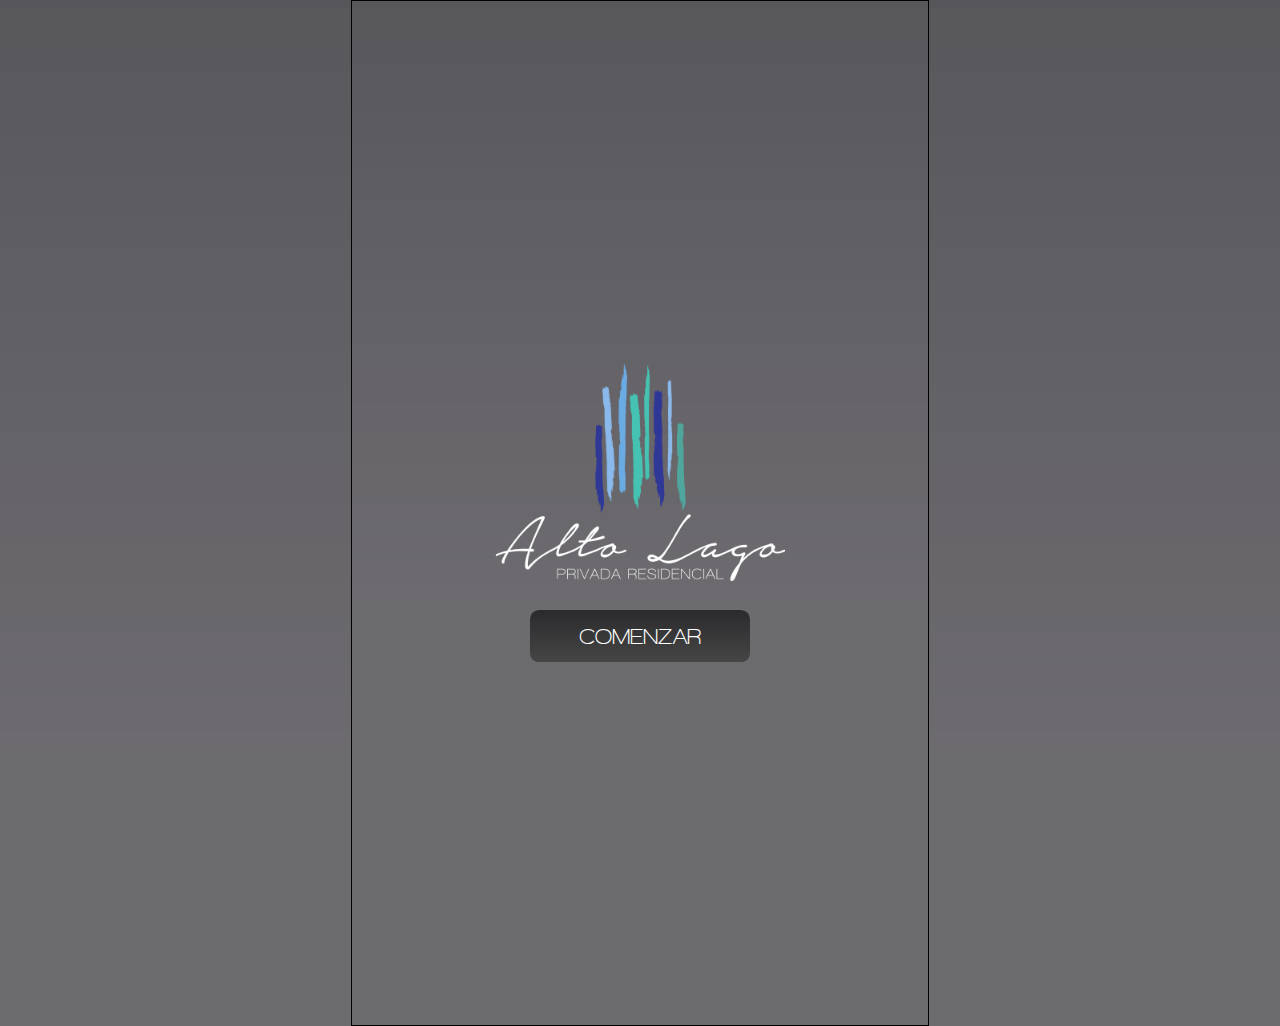
==== www/encuesta.html @ 9e722785 "first Load" ====
<!DOCTYPE html>
<html>
<head>
	<meta charset="utf-8" />
	<meta name="format-detection" content="telephone=no" />
	<meta name="msapplication-tap-highlight" content="no" />
	<!-- WARNING: for iOS 7, remove the width=device-width and height=device-height attributes. See https://issues.apache.org/jira/browse/CB-4323 -->
	<meta name="viewport" content="user-scalable=no, initial-scale=1, maximum-scale=1, minimum-scale=1, width=device-width, height=device-height, target-densitydpi=device-dpi" />
	<title>Encuesta</title>
	
	<link rel='stylesheet' href='css/index.css'>

	<script src='js/jquery-2.1.3.min.js'></script>
	
	<script>
		var idSurvey;
		var sPages=0;
		var currentPage=0;
		function nextPage(){
			console.log(currentPage)
			$('.page[data-page="'+currentPage+'"]').addClass('left');
			currentPage++;
			$('.page[data-page="'+currentPage+'"]').removeClass('right');
			animateEmoBtn();
			animateTxtBtn();


		}
		function prevPage(){
			console.log(currentPage)
			$('.page[data-page="'+currentPage+'"]').addClass('right');
			currentPage--;
			$('.page[data-page="'+currentPage+'"]').removeClass('left');
			animateEmoBtn();
			animateTxtBtn();


		}
		function animateTxtBtn(){
			$('.page[data-page="'+currentPage+'"] .txtBtn').delay(500).each(function(i) {
				$(this).addClass("undone").delay(200*i).queue(function(){
					$(this).addClass("show").dequeue().delay(1000).queue(function(){
						$(this).addClass("done").dequeue();
					});
				});
			});

		}
		function animateEmoBtn(){
			$('.page[data-page="'+currentPage+'"] .emoBtn').delay(500).each(function(i) {
				$(this).addClass("undone").delay(200*i).queue(function(){
					$(this).addClass("bounce").dequeue().delay(1000).queue(function(){
						$(this).addClass("done").dequeue();
					});
				});
			});
		}
		$(function(){
			id=location.hash
			idSurvey=id.replace('#','');
			//alert(idSurvey);
			var db = openDatabase('mydb', '1.0', 'ALTOLAGO DB', 2 * 1024 * 1024);
			db.transaction(function (tx) {
				tx.executeSql('SELECT * FROM Surveys WHERE id='+idSurvey, [], function (tx, results) {
					var len = results.rows.length;
					$('#testM').html(results.rows.item(0).name);
				});
			})
			db.transaction(function (tx) {
				tx.executeSql('SELECT * FROM Structure WHERE id_survey='+idSurvey, [], function (tx, results) {
					var len = results.rows.length, i;
					for (i = 0; i < len; i++){
						var obj =jQuery.parseJSON(results.rows.item(i).val);
						var kind=results.rows.item(i).id_kind;
						console.log(obj);
						var out='';
						var tmp='...';
						if(kind == 1){
							out+='<tr><td><div id="logoSml"><img src="images/LogoAltoLagoBig.png"></div></td></tr>';
							out+='<tr><td><div class="wBlack">'+obj.Principal+'</div><br><div class="wBold">'+obj.Secundario+'</div></td></tr>';
							out+='<tr><td><button class="simpleBtn nextBtn">PROSIGA</button></td></tr>';
						}else if(kind == 2){
							out+='<tr><td><div id="logoSml"><img src="images/LogoAltoLagoBig.png"></div></td></tr>';
							out+='<tr><td><div class="wBlack">'+obj.Pregunta+'</div></td></tr>';
							out+='<tr><td><div class="opciones">';
							out+='<button class="emoBtn emo1"><div class="shadow"></div><div class="active"></div></button>';
							out+='<button class="emoBtn emo2"><div class="shadow"></div><div class="active"></div></button>';
							out+='<button class="emoBtn emo3"><div class="shadow"></div><div class="active"></div></button>';
							out+='<button class="emoBtn emo4"><div class="shadow"></div><div class="active"></div></button>';
							out+='</div></td></tr>';
						}else if(kind == 3){
							out+='<tr><td><div id="logoSml"><img src="images/LogoAltoLagoBig.png"></div></td></tr>';
							out+='<tr><td><div class="wBlack">'+obj.Pregunta+'</div></td></tr>';
							out+='<tr><td><div class="opciones">';
							out+='<button class="txtBtn"><div class="shadow"></div><div class="active"><table><tr><td>'+obj.r1+'</td></tr></table></div></button>';
							out+='<button class="txtBtn"><div class="shadow"></div><div class="active"><table><tr><td>'+obj.r2+'</td></tr></table></div></button>';
							out+='<button class="txtBtn"><div class="shadow"></div><div class="active"><table><tr><td>'+obj.r3+'</td></tr></table></div></button>';
							out+='<button class="txtBtn"><div class="shadow"></div><div class="active"><table><tr><td>'+obj.r4+'</td></tr></table></div></button>';
							out+='</div></td></tr>';
						}else if(kind == 4){
							out+='<tr><td><div id="logoSml"><img src="images/LogoAltoLagoBig.png"></div></td></tr>';
							out+='<tr><td><div class="wBlack">'+obj.Pregunta+'</div><div style="float:left; margin: 0px 40px;"><button class="simpleBtn prevBtn">REGRESAR</button></div><div style="float:right; margin: 0px 40px;"><button class="simpleBtn nextBtn">SIGUENTE</button></div></td></tr>';
							out+='<tr><td><div style="margin: 0px 40px;"><textarea class="openQ" style="width:90%; margin:auto; height:300px; background:#fff; border-radius:20px"></textarea></div></td></tr>';
						}else if(kind == 5){
							out+='<tr><td><div id="logoSml"><img src="images/LogoAltoLagoBig.png"></div></td></tr>';
							out+='<tr><td><div class="wBlack">'+obj.Principal+'</div><br><div class="wBold">'+obj.Secundario+'</div></td></tr>';
						}
						$('#app').append('<div class="page right" data-page="'+(i+1)+'"><table>'+out+'</table></div>');
						
					}
				});
});
$('.startBtn').on('click',function(){
	nextPage();
})
$('#app').on('click','.nextBtn',function(){
	nextPage();
})
$('#app').on('click','.prevBtn',function(){
	prevPage();
})
$('#app').on('click','.emoBtn,.txtBtn',function(){
	nextPage();
})

});
</script>
</head>
<body>
	<div id="app">
		<div class="page start"  data-page="0">
			<table>
				<tr>
					<td>
						<img src="img/LogoAltoLagoBig.png"><br><br>

						<button class="simpleBtn startBtn">COMENZAR</button>

					</div>
				</td>
			</tr>
		</table>

	</div>
</div>
</body>
</html>
---- www/css/index.css ----
@font-face{font-family:WALKWAYBold;src:url(../fonts/WALKWAYBOLD.ttf) format("truetype")}@font-face{font-family:WALKWAYCondensedBold;src:url("../fonts/WALKWAY CONDENSED BOLD.TTF") format("truetype")}@font-face{font-family:WALKWAYBlack;src:url("../fonts/WALKWAY BLACK.TTF") format("truetype")}@font-face{font-family:WALKWAYSemiBold;src:url("../fonts/WALKWAY SEMIBOLD.TTF") format("truetype")}*{margin:0;padding:0;-webkit-tap-highlight-color:transparent}body{-webkit-touch-callout:none;-webkit-text-size-adjust:none;-webkit-user-select:none;font:14px Georgia, serif;font-size:30px;font-family:WALKWAYBold, sans-serif;font-weight:normal;color:#fff;height:100%;background:#6c6b6e url("../images/bkg.png") repeat-x center top;min-height:350px}#app{width:720px;height:1280px;background:#6c6b6e url("../images/bkg.png") repeat-x center top;position:relative;zoom:.8;border:solid 1px #000;margin:0 auto;overflow:hidden}.simpleBtn{background:#444 url("../img/simpleBtn.png") repeat-x center top;border-radius:12px;color:#fff;width:306px;height:72px;font-family:WALKWAYBold;font-size:31px;zoom:.9;border:none;outline:none}.registrarBtn,.reloadBtn,.resetBtn{display:none;margin-top:20px}.page{position:absolute;width:100%;height:100%;transition:all .2s;left:0%;text-align:center}.page table{width:100%;height:100%}.page table td{vertical-align:middle}.status{font-size:25px}#console{font-size:18px;max-height:100px;overflow:auto;padding:20px;text-align:left}.start{transition:all .5s;text-align:center}.start table{width:100%;height:100%}.start table td{vertical-align:middle}.page.right{left:100%;transition:all .3s}.page.left{left:-100%;transition:all .4s}#logoSml img{max-height:180px}@media screen and (min-width: 650px){#logoSml img{max-height:130px}}.txtBtn,.emoBtn{background:transparent;border:none;width:200px;height:175px;position:relative;outline:none}@media screen and (max-width: 820px){.txtBtn,.emoBtn{zoom:.8}}@media screen and (max-width: 650px){.txtBtn,.emoBtn{zoom:.6}}.txtBtn .active,.emoBtn .active{background:url("../img/txtBtnBkg.png") top center no-repeat;position:absolute;top:-50px;opacity:0;left:0px;right:0px;height:160px;cursor:pointer}.txtBtn .active table,.emoBtn .active table{color:#475199;font-family:WALKWAYCondensedBold, sans-serif;width:100%;height:100%;font-size:50px;line-height:50px;font-weight:normal;margin:0px;padding:0px}.txtBtn .active table td,.emoBtn .active table td{text-align:center;vertical-align:middle}.txtBtn .shadow,.emoBtn .shadow{background:url("../img/txtBtnShadow.png") top center no-repeat;height:28px;width:200px;position:absolute;bottom:0px;opacity:0}.txtBtn.show .shadow,.emoBtn.show .shadow{opacity:1;transition:all .4s}.txtBtn.show .active,.emoBtn.show .active{top:0px;opacity:1;transition:all .4s}.txtBtn.bounce .shadow,.emoBtn.bounce .shadow{-webkit-animation:bounceOutShadow .9s linear;opacity:1}.txtBtn.bounce .active,.emoBtn.bounce .active{-webkit-animation:bounceOut .9s linear;opacity:1;top:0px}.txtBtn.done .shadow,.emoBtn.done .shadow{opacity:1;transition:all .2s}.txtBtn.done .active,.emoBtn.done .active{top:0px;opacity:2;transition:all .2s}.txtBtn:hover .shadow,.emoBtn:hover .shadow{opacity:.5;transition:all .2s}.txtBtn:hover .active,.emoBtn:hover .active{top:-5px;transition:all .2s}.wBlack{font-size:50px;padding:40px}.wBold{font-size:40px;padding:40px;padding-top:0px}.emoBtn.emo1 .active{background:url("../img/emo1.png") top center no-repeat}.emoBtn.emo1 .shadow{background:url("../img/emoBtnShadow.png") top center no-repeat}.emoBtn.emo2 .active{background:url("../img/emo2.png") top center no-repeat}.emoBtn.emo2 .shadow{background:url("../img/emoBtnShadow.png") top center no-repeat}.emoBtn.emo3 .active{background:url("../img/emo3.png") top center no-repeat}.emoBtn.emo3 .shadow{background:url("../img/emoBtnShadow.png") top center no-repeat}.emoBtn.emo4 .active{background:url("../img/emo4.png") top center no-repeat}.emoBtn.emo4 .shadow{background:url("../img/emoBtnShadow.png") top center no-repeat}@-webkit-keyframes bounceOut{0%{top:-50px;opacity:0}20%{top:17px;opacity:1}50%{top:10px;opacity:1}80%{top:5px;opacity:1}100%{top:0px;opacity:1}40%{top:-15px;opacity:1}60%{top:-7px;opacity:1}}@-webkit-keyframes bounceOutShadow{0%{opacity:0}20%,50%,80%,100%{opacity:1}40%{opacity:.7}60%{opacity:.85}}.openQ{padding:30px;font-size:24px;font-family:WALKWAYSemiBold, sans-serif;font-size:normal;color:#000;outline:none;background:#ceffce}
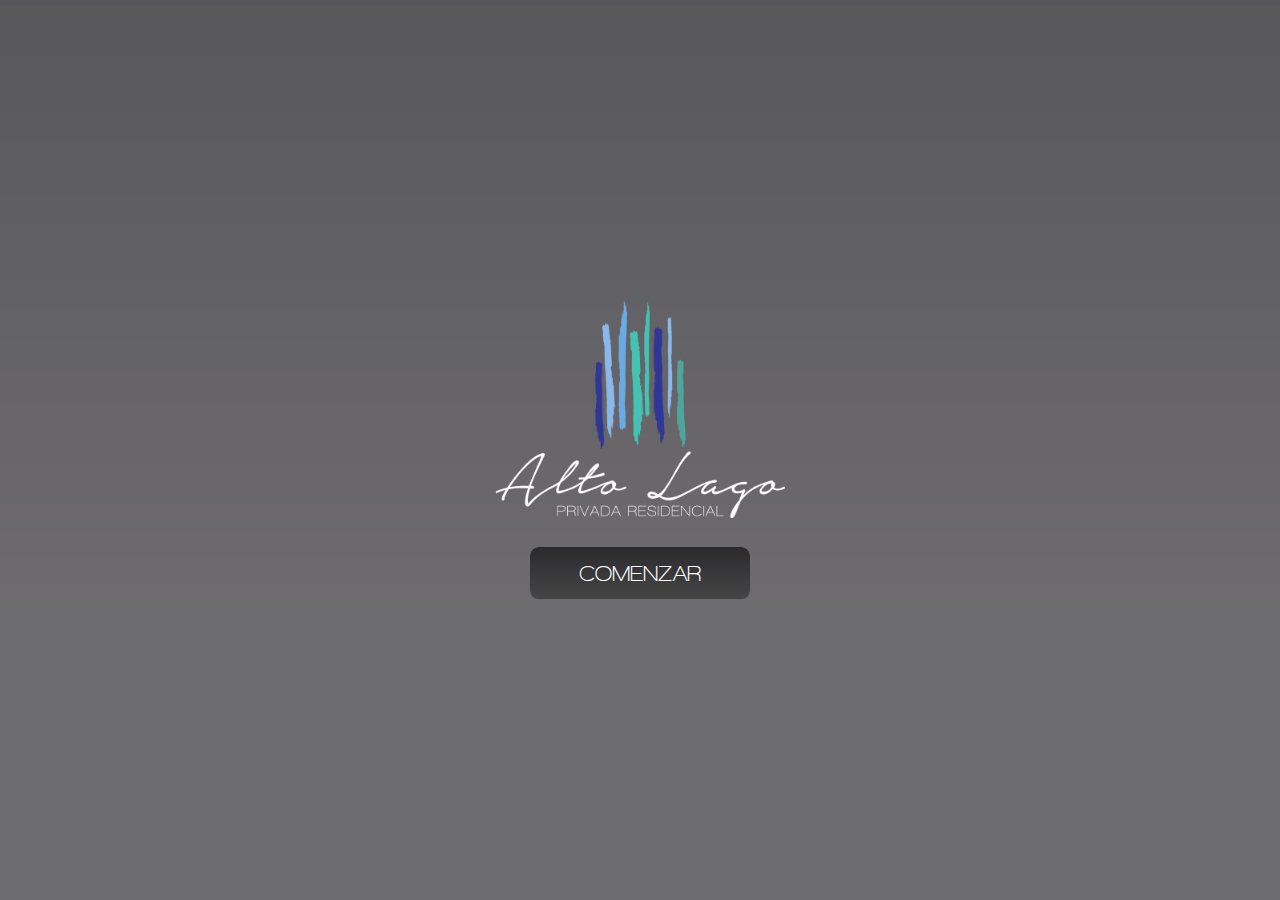
==== commit 751bd752: "upload" ====
--- a/www/encuesta.html
+++ b/www/encuesta.html
@@ -16,6 +16,13 @@
 		var idSurvey;
 		var sPages=0;
 		var currentPage=0;
+		function addResult(Q,A){
+			var db = openDatabase('mydb', '1.0', 'ALTOLAGO DB', 2 * 1024 * 1024);
+			db.transaction(function (tx) {
+				tx.executeSql('CREATE TABLE IF NOT EXISTS results (id unique, id_survey,id_device,performed_at,question,answer)');
+				tx.executeSql('INSERT INTO results VALUES (NULL,?,?,?,?,?)', [idSurvey,0,$.now(),Q,A]);
+			})
+		}
 		function nextPage(){
 			console.log(currentPage)
 			$('.page[data-page="'+currentPage+'"]').addClass('left');
@@ -68,10 +75,15 @@
 			})
 			db.transaction(function (tx) {
 				tx.executeSql('SELECT * FROM Structure WHERE id_survey='+idSurvey, [], function (tx, results) {
+
 					var len = results.rows.length, i;
 					for (i = 0; i < len; i++){
-						var obj =jQuery.parseJSON(results.rows.item(i).val);
+						console.log(results.rows.item(i).val)
+						var myjsonobject=(results.rows.item(i).val);
+						var obj = jQuery.parseJSON(myjsonobject.replace(/\n/g,"\\n"));
+						console.log(obj);
 						var kind=results.rows.item(i).id_kind;
+						var idq=results.rows.item(i).id;
 						console.log(obj);
 						var out='';
 						var tmp='...';
@@ -83,23 +95,23 @@
 							out+='<tr><td><div id="logoSml"><img src="images/LogoAltoLagoBig.png"></div></td></tr>';
 							out+='<tr><td><div class="wBlack">'+obj.Pregunta+'</div></td></tr>';
 							out+='<tr><td><div class="opciones">';
-							out+='<button class="emoBtn emo1"><div class="shadow"></div><div class="active"></div></button>';
-							out+='<button class="emoBtn emo2"><div class="shadow"></div><div class="active"></div></button>';
-							out+='<button class="emoBtn emo3"><div class="shadow"></div><div class="active"></div></button>';
-							out+='<button class="emoBtn emo4"><div class="shadow"></div><div class="active"></div></button>';
+							out+='<button class="emoBtn emo1 r1" data-q="'+idq+'"><div class="shadow"></div><div class="active"></div></button>';
+							out+='<button class="emoBtn emo2 r2" data-q="'+idq+'"><div class="shadow"></div><div class="active"></div></button>';
+							out+='<button class="emoBtn emo3 r3" data-q="'+idq+'"><div class="shadow"></div><div class="active"></div></button>';
+							out+='<button class="emoBtn emo4 r4" data-q="'+idq+'"><div class="shadow"></div><div class="active"></div></button>';
 							out+='</div></td></tr>';
 						}else if(kind == 3){
 							out+='<tr><td><div id="logoSml"><img src="images/LogoAltoLagoBig.png"></div></td></tr>';
 							out+='<tr><td><div class="wBlack">'+obj.Pregunta+'</div></td></tr>';
 							out+='<tr><td><div class="opciones">';
-							out+='<button class="txtBtn"><div class="shadow"></div><div class="active"><table><tr><td>'+obj.r1+'</td></tr></table></div></button>';
-							out+='<button class="txtBtn"><div class="shadow"></div><div class="active"><table><tr><td>'+obj.r2+'</td></tr></table></div></button>';
-							out+='<button class="txtBtn"><div class="shadow"></div><div class="active"><table><tr><td>'+obj.r3+'</td></tr></table></div></button>';
-							out+='<button class="txtBtn"><div class="shadow"></div><div class="active"><table><tr><td>'+obj.r4+'</td></tr></table></div></button>';
+							out+='<button class="txtBtn r1" data-q="'+idq+'"><div class="shadow"></div><div class="active"><table><tr><td>'+obj.r1+'</td></tr></table></div></button>';
+							out+='<button class="txtBtn r2" data-q="'+idq+'"><div class="shadow"></div><div class="active"><table><tr><td>'+obj.r2+'</td></tr></table></div></button>';
+							out+='<button class="txtBtn r3" data-q="'+idq+'"><div class="shadow"></div><div class="active"><table><tr><td>'+obj.r3+'</td></tr></table></div></button>';
+							out+='<button class="txtBtn r4" data-q="'+idq+'"><div class="shadow"></div><div class="active"><table><tr><td>'+obj.r4+'</td></tr></table></div></button>';
 							out+='</div></td></tr>';
 						}else if(kind == 4){
 							out+='<tr><td><div id="logoSml"><img src="images/LogoAltoLagoBig.png"></div></td></tr>';
-							out+='<tr><td><div class="wBlack">'+obj.Pregunta+'</div><div style="float:left; margin: 0px 40px;"><button class="simpleBtn prevBtn">REGRESAR</button></div><div style="float:right; margin: 0px 40px;"><button class="simpleBtn nextBtn">SIGUENTE</button></div></td></tr>';
+							out+='<tr><td><div class="wBlack">'+obj.Pregunta+'</div><div style="float:left; margin: 0px 40px;"><button class="simpleBtn prevBtn">REGRESAR</button></div><div style="float:right; margin: 0px 40px;"><button class="simpleBtn nextBtn oq " data-q="'+idq+'">SIGUENTE</button></div></td></tr>';
 							out+='<tr><td><div style="margin: 0px 40px;"><textarea class="openQ" style="width:90%; margin:auto; height:300px; background:#fff; border-radius:20px"></textarea></div></td></tr>';
 						}else if(kind == 5){
 							out+='<tr><td><div id="logoSml"><img src="images/LogoAltoLagoBig.png"></div></td></tr>';
@@ -114,12 +126,23 @@
 	nextPage();
 })
 $('#app').on('click','.nextBtn',function(){
+	if($(this).hasClass('oq')){
+		q=$(this).data('q');
+		r=$(this).parents().eq(3).find('.openQ').val();
+		addResult(q,r);
+	}
 	nextPage();
 })
 $('#app').on('click','.prevBtn',function(){
 	prevPage();
 })
 $('#app').on('click','.emoBtn,.txtBtn',function(){
+	q=$(this).data('q');
+	if($(this).hasClass('r1'))r=1;
+	if($(this).hasClass('r2'))r=2;
+	if($(this).hasClass('r3'))r=3;
+	if($(this).hasClass('r4'))r=4;
+	addResult(q,r);
 	nextPage();
 })
 
--- a/www/css/index.css
+++ b/www/css/index.css
@@ -1 +1 @@
-@font-face{font-family:WALKWAYBold;src:url(../fonts/WALKWAYBOLD.ttf) format("truetype")}@font-face{font-family:WALKWAYCondensedBold;src:url("../fonts/WALKWAY CONDENSED BOLD.TTF") format("truetype")}@font-face{font-family:WALKWAYBlack;src:url("../fonts/WALKWAY BLACK.TTF") format("truetype")}@font-face{font-family:WALKWAYSemiBold;src:url("../fonts/WALKWAY SEMIBOLD.TTF") format("truetype")}*{margin:0;padding:0;-webkit-tap-highlight-color:transparent}body{-webkit-touch-callout:none;-webkit-text-size-adjust:none;-webkit-user-select:none;font:14px Georgia, serif;font-size:30px;font-family:WALKWAYBold, sans-serif;font-weight:normal;color:#fff;height:100%;background:#6c6b6e url("../images/bkg.png") repeat-x center top;min-height:350px}#app{width:720px;height:1280px;background:#6c6b6e url("../images/bkg.png") repeat-x center top;position:relative;zoom:.8;border:solid 1px #000;margin:0 auto;overflow:hidden}.simpleBtn{background:#444 url("../img/simpleBtn.png") repeat-x center top;border-radius:12px;color:#fff;width:306px;height:72px;font-family:WALKWAYBold;font-size:31px;zoom:.9;border:none;outline:none}.registrarBtn,.reloadBtn,.resetBtn{display:none;margin-top:20px}.page{position:absolute;width:100%;height:100%;transition:all .2s;left:0%;text-align:center}.page table{width:100%;height:100%}.page table td{vertical-align:middle}.status{font-size:25px}#console{font-size:18px;max-height:100px;overflow:auto;padding:20px;text-align:left}.start{transition:all .5s;text-align:center}.start table{width:100%;height:100%}.start table td{vertical-align:middle}.page.right{left:100%;transition:all .3s}.page.left{left:-100%;transition:all .4s}#logoSml img{max-height:180px}@media screen and (min-width: 650px){#logoSml img{max-height:130px}}.txtBtn,.emoBtn{background:transparent;border:none;width:200px;height:175px;position:relative;outline:none}@media screen and (max-width: 820px){.txtBtn,.emoBtn{zoom:.8}}@media screen and (max-width: 650px){.txtBtn,.emoBtn{zoom:.6}}.txtBtn .active,.emoBtn .active{background:url("../img/txtBtnBkg.png") top center no-repeat;position:absolute;top:-50px;opacity:0;left:0px;right:0px;height:160px;cursor:pointer}.txtBtn .active table,.emoBtn .active table{color:#475199;font-family:WALKWAYCondensedBold, sans-serif;width:100%;height:100%;font-size:50px;line-height:50px;font-weight:normal;margin:0px;padding:0px}.txtBtn .active table td,.emoBtn .active table td{text-align:center;vertical-align:middle}.txtBtn .shadow,.emoBtn .shadow{background:url("../img/txtBtnShadow.png") top center no-repeat;height:28px;width:200px;position:absolute;bottom:0px;opacity:0}.txtBtn.show .shadow,.emoBtn.show .shadow{opacity:1;transition:all .4s}.txtBtn.show .active,.emoBtn.show .active{top:0px;opacity:1;transition:all .4s}.txtBtn.bounce .shadow,.emoBtn.bounce .shadow{-webkit-animation:bounceOutShadow .9s linear;opacity:1}.txtBtn.bounce .active,.emoBtn.bounce .active{-webkit-animation:bounceOut .9s linear;opacity:1;top:0px}.txtBtn.done .shadow,.emoBtn.done .shadow{opacity:1;transition:all .2s}.txtBtn.done .active,.emoBtn.done .active{top:0px;opacity:2;transition:all .2s}.txtBtn:hover .shadow,.emoBtn:hover .shadow{opacity:.5;transition:all .2s}.txtBtn:hover .active,.emoBtn:hover .active{top:-5px;transition:all .2s}.wBlack{font-size:50px;padding:40px}.wBold{font-size:40px;padding:40px;padding-top:0px}.emoBtn.emo1 .active{background:url("../img/emo1.png") top center no-repeat}.emoBtn.emo1 .shadow{background:url("../img/emoBtnShadow.png") top center no-repeat}.emoBtn.emo2 .active{background:url("../img/emo2.png") top center no-repeat}.emoBtn.emo2 .shadow{background:url("../img/emoBtnShadow.png") top center no-repeat}.emoBtn.emo3 .active{background:url("../img/emo3.png") top center no-repeat}.emoBtn.emo3 .shadow{background:url("../img/emoBtnShadow.png") top center no-repeat}.emoBtn.emo4 .active{background:url("../img/emo4.png") top center no-repeat}.emoBtn.emo4 .shadow{background:url("../img/emoBtnShadow.png") top center no-repeat}@-webkit-keyframes bounceOut{0%{top:-50px;opacity:0}20%{top:17px;opacity:1}50%{top:10px;opacity:1}80%{top:5px;opacity:1}100%{top:0px;opacity:1}40%{top:-15px;opacity:1}60%{top:-7px;opacity:1}}@-webkit-keyframes bounceOutShadow{0%{opacity:0}20%,50%,80%,100%{opacity:1}40%{opacity:.7}60%{opacity:.85}}.openQ{padding:30px;font-size:24px;font-family:WALKWAYSemiBold, sans-serif;font-size:normal;color:#000;outline:none;background:#ceffce}
+@font-face{font-family:WALKWAYBold;src:url(../fonts/WALKWAYBOLD.ttf) format("truetype")}@font-face{font-family:WALKWAYCondensedBold;src:url("../fonts/WALKWAY CONDENSED BOLD.TTF") format("truetype")}@font-face{font-family:WALKWAYBlack;src:url("../fonts/WALKWAY BLACK.TTF") format("truetype")}@font-face{font-family:WALKWAYSemiBold;src:url("../fonts/WALKWAY SEMIBOLD.TTF") format("truetype")}*{margin:0;padding:0;-webkit-tap-highlight-color:transparent}body{-webkit-touch-callout:none;-webkit-text-size-adjust:none;-webkit-user-select:none;font:14px Georgia, serif;font-size:30px;font-family:WALKWAYBold, sans-serif;font-weight:normal;color:#fff;height:100%;background:#6c6b6e url("../images/bkg.png") repeat-x center top;min-height:350px}#app{width:100%;height:100%;background:#6c6b6e url("../images/bkg.png") repeat-x center top;position:absolute;zoom:.8;margin:0 auto;overflow:hidden}.simpleBtn{background:#444 url("../img/simpleBtn.png") repeat-x center top;border-radius:12px;color:#fff;width:306px;height:72px;font-family:WALKWAYBold;font-size:31px;zoom:.9;border:none;outline:none}.registrarBtn,.reloadBtn,.resetBtn{display:none;margin-top:20px}.page{position:absolute;width:100%;height:100%;transition:all .2s;left:0%;text-align:center}.page table{width:100%;height:100%}.page table td{vertical-align:middle}.status{font-size:25px}#console{font-size:18px;max-height:100px;overflow:auto;padding:20px;text-align:left;display:none}.start{transition:all .5s;text-align:center}.start table{width:100%;height:100%}.start table td{vertical-align:middle}.page.right{left:100%;transition:all .3s}.page.left{left:-100%;transition:all .4s}#logoSml img{max-height:180px}@media screen and (min-width: 650px){#logoSml img{max-height:130px}}.txtBtn,.emoBtn{background:transparent;border:none;width:200px;height:175px;position:relative;outline:none}@media screen and (max-width: 820px){.txtBtn,.emoBtn{zoom:.8}}@media screen and (max-width: 650px){.txtBtn,.emoBtn{zoom:.6}}.txtBtn .active,.emoBtn .active{background:url("../img/txtBtnBkg.png") top center no-repeat;position:absolute;top:-50px;opacity:0;left:0px;right:0px;height:160px;cursor:pointer}.txtBtn .active table,.emoBtn .active table{color:#475199;font-family:WALKWAYCondensedBold, sans-serif;width:100%;height:100%;font-size:50px;line-height:50px;font-weight:normal;margin:0px;padding:0px}.txtBtn .active table td,.emoBtn .active table td{text-align:center;vertical-align:middle}.txtBtn .shadow,.emoBtn .shadow{background:url("../img/txtBtnShadow.png") top center no-repeat;height:28px;width:200px;position:absolute;bottom:0px;opacity:0}.txtBtn.show .shadow,.emoBtn.show .shadow{opacity:1;transition:all .4s}.txtBtn.show .active,.emoBtn.show .active{top:0px;opacity:1;transition:all .4s}.txtBtn.bounce .shadow,.emoBtn.bounce .shadow{-webkit-animation:bounceOutShadow .9s linear;opacity:1}.txtBtn.bounce .active,.emoBtn.bounce .active{-webkit-animation:bounceOut .9s linear;opacity:1;top:0px}.txtBtn.done .shadow,.emoBtn.done .shadow{opacity:1;transition:all .2s}.txtBtn.done .active,.emoBtn.done .active{top:0px;opacity:2;transition:all .2s}.txtBtn:hover .shadow,.emoBtn:hover .shadow{opacity:.5;transition:all .2s}.txtBtn:hover .active,.emoBtn:hover .active{top:-5px;transition:all .2s}.wBlack{font-size:50px;padding:40px}.wBold{font-size:40px;padding:40px;padding-top:0px}.emoBtn.emo1 .active{background:url("../img/emo1.png") top center no-repeat}.emoBtn.emo1 .shadow{background:url("../img/emoBtnShadow.png") top center no-repeat}.emoBtn.emo2 .active{background:url("../img/emo2.png") top center no-repeat}.emoBtn.emo2 .shadow{background:url("../img/emoBtnShadow.png") top center no-repeat}.emoBtn.emo3 .active{background:url("../img/emo3.png") top center no-repeat}.emoBtn.emo3 .shadow{background:url("../img/emoBtnShadow.png") top center no-repeat}.emoBtn.emo4 .active{background:url("../img/emo4.png") top center no-repeat}.emoBtn.emo4 .shadow{background:url("../img/emoBtnShadow.png") top center no-repeat}@-webkit-keyframes bounceOut{0%{top:-50px;opacity:0}20%{top:17px;opacity:1}50%{top:10px;opacity:1}80%{top:5px;opacity:1}100%{top:0px;opacity:1}40%{top:-15px;opacity:1}60%{top:-7px;opacity:1}}@-webkit-keyframes bounceOutShadow{0%{opacity:0}20%,50%,80%,100%{opacity:1}40%{opacity:.7}60%{opacity:.85}}.openQ{padding:30px;font-size:24px;font-family:WALKWAYSemiBold, sans-serif;font-size:normal;color:#000;outline:none;background:#ceffce}.uploadBtn{display:none;margin-top:40px}
